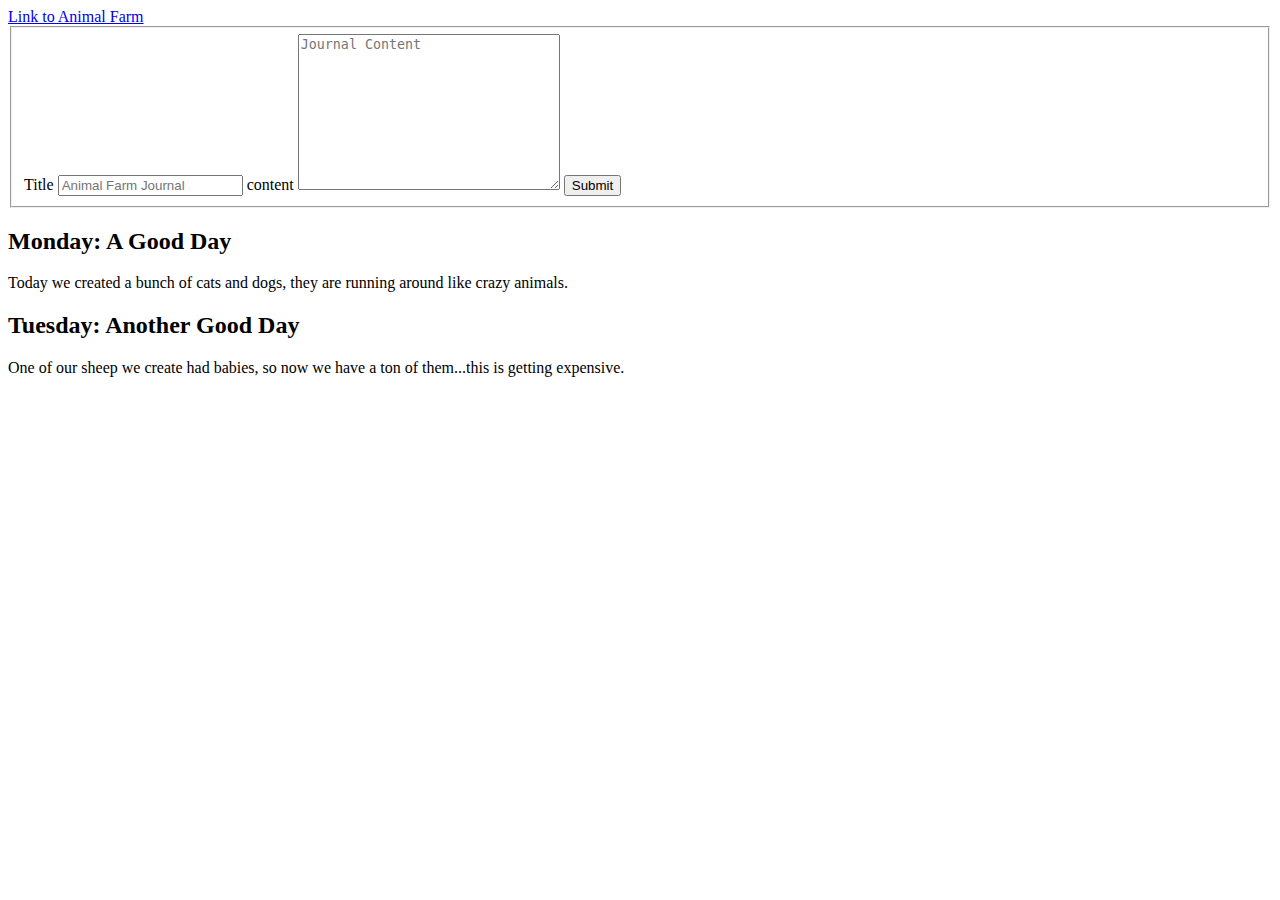
==== journal.html @ 8f9d4ef9 "did things" ====
<!DOCTYPE html>
<html lang="en">
<head>
    <meta charset="UTF-8">
    <meta http-equiv="X-UA-Compatible" content="IE=edge">
    <meta name="viewport" content="width=device-width, initial-scale=1.0">
    <title>Journal</title>
</head>
<a href="./index.html">Link to Animal Farm</a>
<body>
    <main id="main">
            <form>
                <fieldset>
                    <label for="title">Title</label>
                    <input type="text" name="title" placeholder="Animal Farm Journal">
                    <label for="content">content</label>
                    <textarea name="content" id="journal-content" 
                    cols="30" rows="10" placeholder="Journal Content"></textarea>
                    <input type="submit">
                </fieldset>
            </form>

            <article>
                <h2>Monday: A Good Day</h2>
                <p>Today we created a bunch of cats and dogs, they are running around like crazy animals.</p>
            </article>
            <article>
                <h2>Tuesday: Another Good Day</h2>
                <p>One of our sheep we create had babies, so now we have a ton of them...this is getting expensive.</p>
            </article>
    </main>
</body>
    <script src="code.js"></script>
</html>
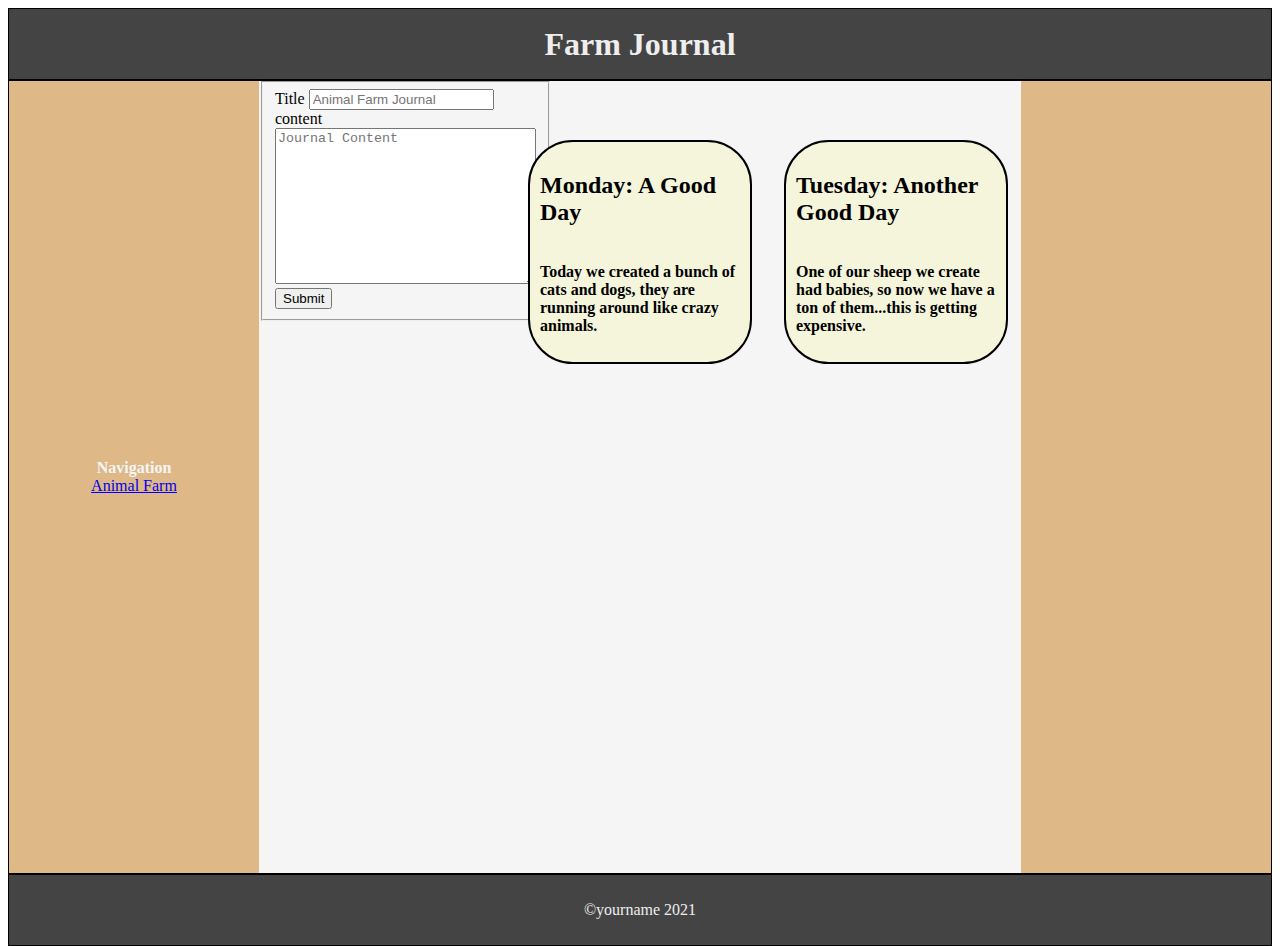
==== commit ffede3f5: "AHA! I'm donnnneee. i mean, lalallalalaal" ====
--- a/journal.html
+++ b/journal.html
@@ -1,15 +1,33 @@
 <!DOCTYPE html>
 <html lang="en">
 <head>
-    <meta charset="UTF-8">
-    <meta http-equiv="X-UA-Compatible" content="IE=edge">
-    <meta name="viewport" content="width=device-width, initial-scale=1.0">
-    <title>Journal</title>
+  <meta charset="UTF-8">
+  <meta http-equiv="X-UA-Compatible" content="IE=edge">
+  <meta name="viewport" content="width=device-width, initial-scale=1.0">
+  <title>Farm Journal</title>
+  <!-- <link rel="stylesheet" href="reset.css"> -->
+  <link rel="stylesheet" href="core.css">
+  <!-- <link rel="stylesheet" href="float.css"> -->
+  <!-- <link rel="stylesheet" href="flexbox.css"> -->
+  <link rel="stylesheet" href="grid.css">
 </head>
-<a href="./index.html">Link to Animal Farm</a>
 <body>
-    <main id="main">
-            <form>
+
+  <header class="centerWords">
+    <h1>Farm Journal</h1>
+  </header>
+
+  <main>
+    <nav class="centerWords">
+        <strong>Navigation</strong>
+        <a href="index.html">Animal Farm</a>
+      </nav>
+
+    <aside class="centerWords"></aside>
+
+    <div class="content">
+        <main id="main">
+            <form id="form">
                 <fieldset>
                     <label for="title">Title</label>
                     <input type="text" name="title" placeholder="Animal Farm Journal">
@@ -19,16 +37,29 @@
                     <input type="submit">
                 </fieldset>
             </form>
-
-            <article>
+        
+            <article class="farmArticle">
                 <h2>Monday: A Good Day</h2>
                 <p>Today we created a bunch of cats and dogs, they are running around like crazy animals.</p>
             </article>
-            <article>
+            <article class="farmArticle">
                 <h2>Tuesday: Another Good Day</h2>
                 <p>One of our sheep we create had babies, so now we have a ton of them...this is getting expensive.</p>
             </article>
-    </main>
+        </main>
+    </div>
+
+
+  </main>
+
+  <footer class="centerWords">
+
+  &copy;yourname 2021
+
+  </footer>
+
 </body>
-    <script src="code.js"></script>
-</html>+<script src="code.js"></script>
+</html>
+
+<!--  -->--- a/core.css
+++ b/core.css
@@ -0,0 +1,68 @@
+html, body {
+    height: 100%
+  }
+  
+  body > * {
+    border:1px solid #000;
+  }
+  
+  body > header, body > footer {
+    background:#444;
+    color: #eee;
+    height: 70px;
+    line-height: 70px;
+    text-align: center;
+  }
+  
+  main {
+    background-color: whitesmoke;
+  }
+  
+  main > .content {
+    background-color: whitesmoke;
+  }
+  
+  main > .content > main > article {
+      display: flex;
+      align-items: center;
+      justify-content: center;
+      flex-wrap: wrap;
+      font-weight: bold;
+      background-color: beige;
+      border: 2px solid black;
+      border-radius: 20%;
+      height: 200px;
+      width: 200px;
+      padding: 10px;
+      margin-top: auto;
+      margin-right: auto;
+      margin-bottom: 5px;
+      margin-left: auto;
+  }
+
+  main > aside {
+    color: whitesmoke;
+    background: burlywood;
+    height: 100%
+  }
+  
+  main > nav {
+    color: whitesmoke;
+    background: burlywood;
+    height: 100%
+  }
+  .deck {
+    background: #0fa0ce;
+  }
+  
+  .deck:first-child {
+    border-bottom: 1px solid black
+  }
+  
+  
+  .centerWords {
+    display: flex;
+    flex-direction: column;
+    justify-content: center;
+    align-items: center;
+  }--- a/grid.css
+++ b/grid.css
@@ -0,0 +1,22 @@
+main {
+
+    display: grid;
+    grid-template-columns: 250px 1fr 250px;
+    height: calc(100% - 12vh)
+  
+  }
+  
+  main > nav {
+    order: 1;
+  }
+  
+  main > .content {
+    order: 2;
+    display: grid;
+    grid-template-rows: 50% 50%
+  }
+  
+  
+  main > aside {
+    order: 3;
+  }